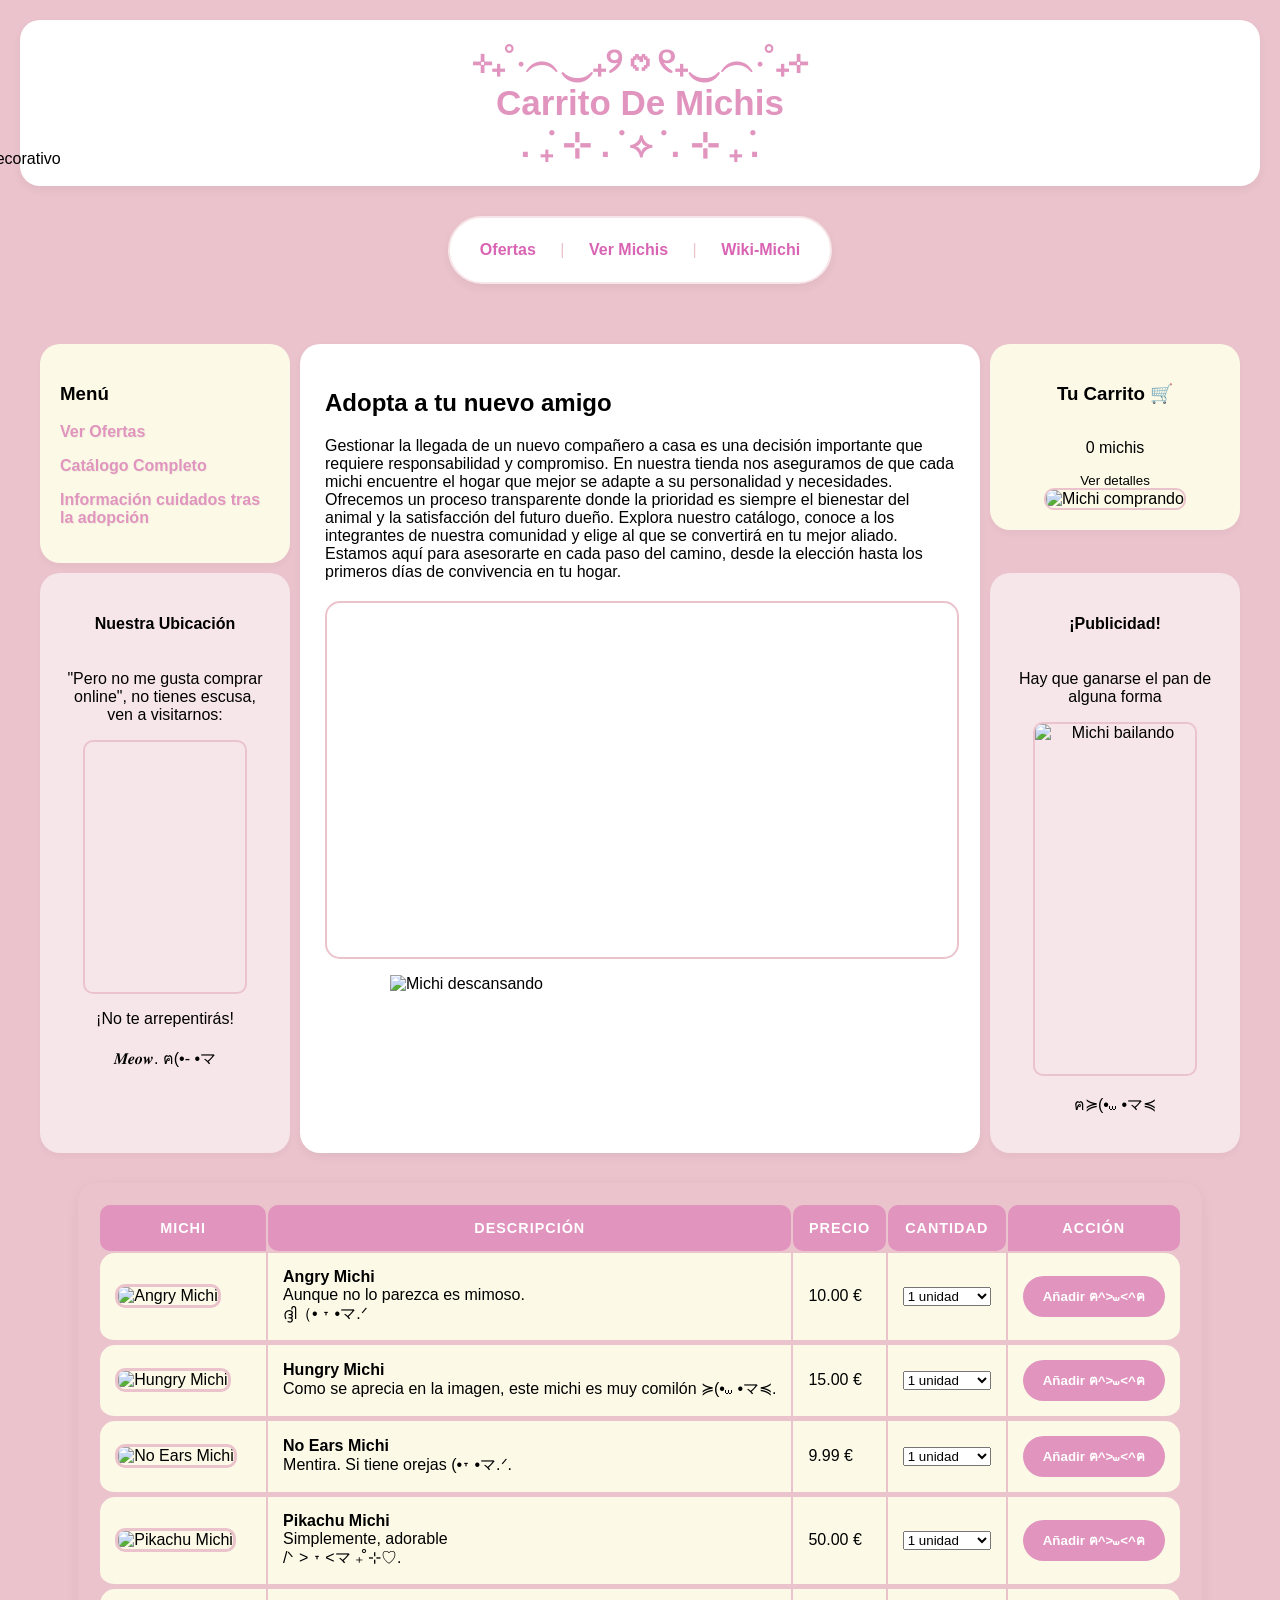
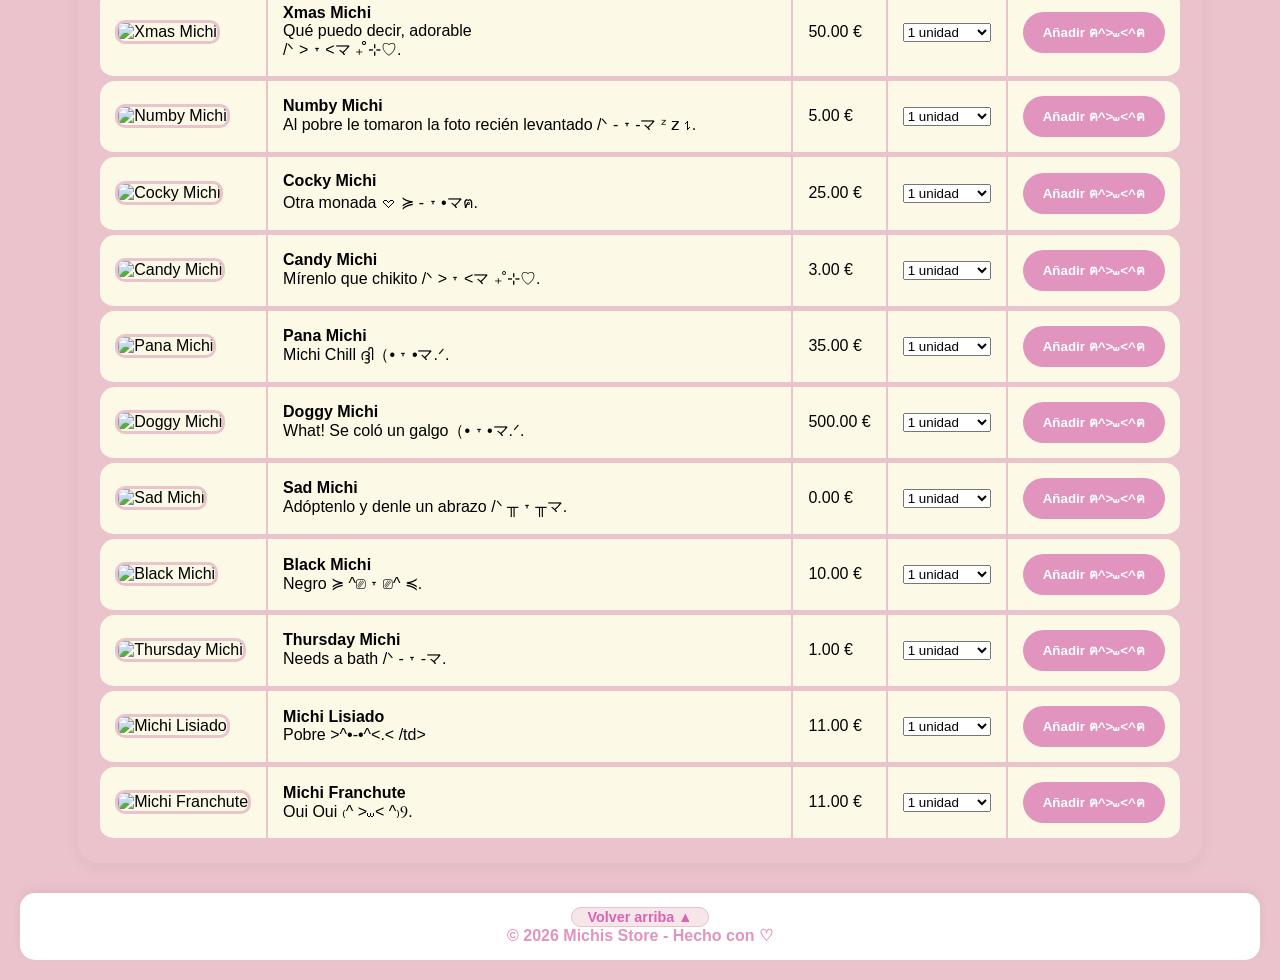
==== src/index.html @ d8b81710 "Rename webcarrito.html to index.html" ====
<!DOCTYPE html>
<html lang="es">

<head>
    <meta charset="UTF-8">
    <title>CarritosDeMichis</title>
    <meta name="viewport" content="width=device-width, initial-scale=1">
    <link rel="stylesheet" href="CarritoDeMichis.css">
    <style>
        /* Tema 4: CSS */
    </style>
    <script>/* Tema 5: JavaScript */</script>
</head>

<body>
    <!--PARA LA PÁGINA PRINCIPAL-->
    <header class="cabecera">
        <h1 class="titulo"> ⊹₊˚‧︵‿₊୨ᰔ୧₊‿︵‧˚₊⊹ <br> Carrito De Michis <br> . ݁₊ ⊹ . ݁ ⟡ ݁ . ⊹ ₊ ݁. </h1>
    </header>

    <nav>
        <a href="ofertas.html">Ofertas</a>
        <span class="separador">|</span>
        <a href="#tabla-principal">Ver Michis</a>
        <span class="separador">|</span>
        <a href="https://es.wikipedia.org/wiki/Felis_silvestris_catus" target="_blank">
            Wiki-Michi</a>
    </nav>

    <img src="https://png.pngtree.com/png-vector/20241012/ourmid/pngtree-cat-peeking-from-frame-png-image_14067902.png"
        class="michi-flotante" alt="Michi decorativo">

    <div class="rejilla-superior">
        <aside class="caja-menu">
            <h3>Menú</h3>
            <p><a href="ofertas.html" class="enlace-resaltado">Ver Ofertas</a></p>
            <p><a href="#tabla-principal" class="enlace-resaltado">Catálogo Completo</a></p>
            <p><a href="https://madridsalud.es/salud-publica/bienestar-animal/informacion-adoptante-gatos/"
                    target="_blank" class="enlace-resaltado">Información cuidados tras la adopción</a></p>
        </aside>

        <article class="caja-adopta">
            <div class="contenido-adopta">
                <h2>Adopta a tu nuevo amigo</h2>
                <p>
                    Gestionar la llegada de un nuevo compañero a casa es una decisión importante que requiere
                    responsabilidad y compromiso.
                    En nuestra tienda nos aseguramos de que cada michi encuentre el hogar que mejor se adapte a su
                    personalidad y necesidades.
                    Ofrecemos un proceso transparente donde la prioridad es siempre el bienestar del animal y la
                    satisfacción del futuro dueño.
                    Explora nuestro catálogo, conoce a los integrantes de nuestra comunidad y elige al que se convertirá
                    en tu mejor aliado.
                    Estamos aquí para asesorarte en cada paso del camino, desde la elección hasta los primeros días de
                    convivencia en tu hogar.
                </p>

                <div class="contenedor-video">
                    <iframe src="https://www.youtube.com/embed/2A2IgFQpDVg?si=oemfdvr6keQjBOUZ" title="Gatos jugando"
                        frameborder="0"
                        allow="accelerometer; autoplay; clipboard-write; encrypted-media; gyroscope; picture-in-picture; web-share"
                        referrerpolicy="strict-origin-when-cross-origin" allowfullscreen></iframe>
                </div>

                <div class="contenedor-michi-acostado">
                    <img src="https://png.pngtree.com/png-vector/20231129/ourmid/pngtree-cute-cat-lying-alone-pets-png-image_10756854.png"
                        alt="Michi descansando">
                </div>
        </article>

        <a href="compramichis.html" style="text-decoration: none; color: inherit;">
            <aside class="caja-carrito">
                <h3>Tu Carrito 🛒</h3>
                <p id="cuenta-carrito">0 michis</p> <small>Ver detalles</small>
                <img src="https://media.istockphoto.com/id/1206400189/es/foto/gato-empujando-carrito-de-la-compra.jpg?s=612x612&w=0&k=20&c=3YQA_ABlLb4FIM7Gm7XJZEhA-T1y_wYvKBQQPeADZoQ="
                        alt="Michi comprando">
            </aside>
        </a>

        <section class="caja-info">
            <h4>Nuestra Ubicación</h4>
            <p>"Pero no me gusta comprar online", no tienes escusa, ven a visitarnos: </p>
            <iframe
                src="https://www.google.com/maps/embed?pb=!1m18!1m12!1m3!1d379.7429003175021!2d-3.7063982318454887!3d40.41328962513928!2m3!1f0!2f0!3f0!3m2!1i1024!2i768!4f13.1!3m3!1m2!1s0xd42262ec8ae51bd%3A0x230a1b3f69e74cc8!2sLa%20Gatoteca!5e0!3m2!1ses!2sus!4v1774568299892!5m2!1ses!2sus"
                width="160" height="250" allowfullscreen="" loading="lazy" referrerpolicy="no-referrer-when-downgrade">
            </iframe>

            <p>¡No te arrepentirás!
                <br><br>
                𝑴𝒆𝒐𝒘. ฅ(•- •マ
                </br></br>
            </p>
        </section>

        <section class="caja-anuncio">
            <h4>¡Publicidad!</h4>
            <p>Hay que ganarse el pan de alguna forma</p>
            <img src="https://media1.tenor.com/m/RLthQ6DcOSQAAAAC/cat-dog-roblox-dance-el-gato-y-papu-perro-bailando.gif"
                alt="Michi bailando" width="160" height="350">
            <p>ฅ≽(•⩊ •マ≼</p>
        </section>
    </div>

    <!--PARA LA TABLA-->
    <section class="seccion-tabla" id="tabla-principal">
        <table class="tabla-michis">
            <thead>
                <tr>
                    <th>Michi</th>
                    <th>Descripción</th>
                    <th>Precio</th>
                    <th>Cantidad</th>
                    <th>Acción</th>
                </tr>
            </thead>
            <tbody>
                <tr>
                    <td><img src="https://i.pinimg.com/236x/98/3b/c2/983bc2b504ff8cb23dbc44b2a877e918.jpg"
                            alt="Angry Michi" width="100" height="100">
                    </td>
                    <td><strong>Angry Michi</strong><br>Aunque no lo parezca es mimoso.<br>ദ്ദി（• ˕ •マ.ᐟ</br></td>
                    <td>10.00 €</td>
                    <td>
                        <select>
                            <option>1 unidad</option>
                            <option>2 unidades</option>
                        </select>
                    </td>
                    <td>
                        <button class="boton-add" data-nombre="Angry Michi" data-precio="10.00">
                            Añadir ฅ^>⩊<^ฅ </button>
                    </td>
                </tr>
                <tr>
                    <td><img src="https://i.pinimg.com/originals/11/1b/4f/111b4f9cdb7195460508be3e330fe39b.jpg"
                            alt="Hungry Michi" width="100" height="130">
                    </td>
                    <td><strong>Hungry Michi</strong><br>Como se aprecia en la imagen, este michi es muy comilón ≽(•⩊
                        •マ≼.</td>
                    <td>15.00 €</td>
                    <td>
                        <select>
                            <option>1 unidad</option>
                            <option>2 unidades</option>
                        </select>
                    </td>
                    <td>
                        <button class="boton-add" data-nombre="Hungry Michi" data-precio="15.00">
                            Añadir ฅ^>⩊<^ฅ </button>
                    </td>
                </tr>
                <tr>
                    <td><img src="https://encrypted-tbn0.gstatic.com/images?q=tbn:ANd9GcQoLIyuHT_Jq0gELOH8_UKwtOHAL9eR6GKv5g&s"
                            alt="No Ears Michi" width="100" height="100">
                    </td>
                    <td><strong>No Ears Michi</strong><br>Mentira. Si tiene orejas (•˕ •マ.ᐟ.</td>
                    <td>9.99 €</td>
                    <td>
                        <select>
                            <option>1 unidad</option>
                            <option>2 unidades</option>
                        </select>
                    </td>
                    <td>
                        <button class="boton-add" data-nombre="No Ears Michi" data-precio="9.99">
                            Añadir ฅ^>⩊<^ฅ </button>
                    </td>
                </tr>
                <tr>
                    <td><img src="https://pbs.twimg.com/profile_images/1309180352997527553/QD6OjJQ0_400x400.jpg"
                            alt="Pikachu Michi" width="100" height="100">
                    </td>
                    <td><strong>Pikachu Michi</strong><br>Simplemente, adorable <br>/ᐠ > ˕ <マ ₊ ̊⊹♡.</br>
                    </td>
                    <td>50.00 €</td>
                    <td>
                        <select>
                            <option>1 unidad</option>
                            <option>2 unidades</option>
                        </select>
                    </td>
                    <td>
                        <button class="boton-add" data-nombre="Pikachu Michi" data-precio="50">
                            Añadir ฅ^>⩊<^ฅ </button>
                    </td>
                </tr>
                <tr>
                    <td><img src="https://encrypted-tbn0.gstatic.com/images?q=tbn:ANd9GcQtodgjB2PGW_ZLg_3a3zFk5M6eay2Ucn97Yw&s"
                            alt="Xmas Michi" width="100" height="100">
                    </td>
                    <td><strong>Xmas Michi</strong><br>Qué puedo decir, adorable <br>/ᐠ > ˕ <マ ₊ ̊⊹♡.</br>
                    </td>
                    <td>50.00 €</td>
                    <td>
                        <select>
                            <option>1 unidad</option>
                            <option>2 unidades</option>
                        </select>
                    </td>
                    <td>
                        <button class="boton-add" data-nombre="Xmas Michi" data-precio="50">
                            Añadir ฅ^>⩊<^ฅ </button>
                    </td>
                </tr>
                <tr>
                    <td><img src="https://i.scdn.co/image/ab6761610000517467ef3c7a2c31113250336971" alt="Numby Michi"
                            width="100" height="100">
                    </td>
                    <td><strong>Numby Michi</strong><br>Al pobre le tomaron la foto recién levantado /ᐠ - ˕ -マ ᶻ 𝗓 𐰁.
                    </td>
                    <td>5.00 €</td>
                    <td>
                        <select>
                            <option>1 unidad</option>
                            <option>2 unidades</option>
                        </select>
                    </td>
                    <td>
                        <button class="boton-add" data-nombre="Numby Michi" data-precio="5">
                            Añadir ฅ^>⩊<^ฅ </button>
                    </td>
                </tr>
                <tr>
                    <td><img src="https://i.pinimg.com/236x/dc/35/cc/dc35cca88be649b0016fb208d253c286.jpg"
                            alt="Cocky Michi" width="100" height="180">
                    </td>
                    <td><strong>Cocky Michi</strong><br>Otra monada 𖹭 ≽ - ˕ •マฅ.</td>
                    <td>25.00 €</td>
                    <td>
                        <select>
                            <option>1 unidad</option>
                            <option>2 unidades</option>
                        </select>
                    </td>
                    <td>
                        <button class="boton-add" data-nombre="Cocky Michi" data-precio="25">
                            Añadir ฅ^>⩊<^ฅ </button>
                    </td>
                </tr>
                <tr>
                    <td><img src="https://pbs.twimg.com/profile_images/1430706116841951242/2SqZp37r_400x400.jpg"
                            alt="Candy Michi" width="100" height="100">
                    </td>
                    <td><strong>Candy Michi</strong><br>Mírenlo que chikito /ᐠ > ˕ <マ ₊˚⊹♡.</td>
                    <td>3.00 €</td>
                    <td>
                        <select>
                            <option>1 unidad</option>
                            <option>2 unidades</option>
                        </select>
                    </td>
                    <td>
                        <button class="boton-add" data-nombre="Candy Michi" data-precio="3">
                            Añadir ฅ^>⩊<^ฅ </button>
                    </td>
                </tr>
                <tr>
                    <td><img src="https://mobbyt.com/media/gallery/1633fadc980c3ce0690739fb249b7b1e/9e59cb5b_2022-10-13-mobbyt.jpeg"
                            alt="Pana Michi" width="100" height="100">
                    </td>
                    <td><strong>Pana Michi</strong><br>Michi Chill ദ്ദി（• ˕ •マ.ᐟ.</td>
                    <td>35.00 €</td>
                    <td>
                        <select>
                            <option>1 unidad</option>
                            <option>2 unidades</option>
                        </select>
                    </td>
                    <td>
                        <button class="boton-add" data-nombre="Pana Michi" data-precio="35">
                            Añadir ฅ^>⩊<^ฅ </button>
                    </td>
                </tr>
                <tr>
                    <td><img src="https://cdn.wamiz.fr/cdn-cgi/image/format=auto,quality=80,width=1200,height=900,fit=cover/article/main-picture/601438ab1123e293197978.jpg"
                            alt="Doggy Michi" width="100" height="100">
                    </td>
                    <td><strong>Doggy Michi</strong><br>What! Se coló un galgo（• ˕ •マ.ᐟ.</td>
                    <td>500.00 €</td>
                    <td>
                        <select>
                            <option>1 unidad</option>
                            <option>2 unidades</option>
                        </select>
                    </td>
                    <td>
                        <button class="boton-add" data-nombre="Doggy Michi" data-precio="500">
                            Añadir ฅ^>⩊<^ฅ </button>
                    </td>
                </tr>
                <tr>
                    <td><img src="https://i.pinimg.com/236x/2c/ec/71/2cec71161268a2ef69288b5a4a210587.jpg"
                            alt="Sad Michi" width="100" height="100">
                    </td>
                    <td><strong>Sad Michi</strong><br>Adóptenlo y denle un abrazo /ᐠ ╥ ˕ ╥マ.</td>
                    <td>0.00 €</td>
                    <td>
                        <select>
                            <option>1 unidad</option>
                            <option>2 unidades</option>
                        </select>
                    </td>
                    <td><button class="boton-add" data-nombre="Sad Michi" data-precio="0">
                            Añadir ฅ^>⩊<^ฅ </button>
                    </td>
                </tr>
                <tr>
                    <td><img src="https://pbs.twimg.com/media/E-UpRbzWQAASHpR.jpg" alt="Black Michi" width="100"
                            height="100">
                    </td>
                    <td><strong>Black Michi</strong><br>Negro ≽ ^⎚ ˕ ⎚^ ≼.</td>
                    <td>10.00 €</td>
                    <td>
                        <select>
                            <option>1 unidad</option>
                            <option>2 unidades</option>
                        </select>
                    </td>
                    <td>
                        <button class="boton-add" data-nombre="Black Michi" data-precio="10">
                            Añadir ฅ^>⩊<^ฅ </button>
                    </td>
                </tr>
                <tr>
                    <td><img src="https://encrypted-tbn0.gstatic.com/images?q=tbn:ANd9GcR8Txk6igdop_qKeKiZPd2hgMkCVzlvecVV0g&s"
                            alt="Thursday Michi" width="100" height="100">
                    </td>
                    <td><strong>Thursday Michi</strong><br>Needs a bath /ᐠ - ˕ -マ.</td>
                    <td>1.00 €</td>
                    <td>
                        <select>
                            <option>1 unidad</option>
                            <option>2 unidades</option>
                        </select>
                    </td>
                    <td><button class="boton-add" data-nombre="Thursday Michi" data-precio="1">
                            Añadir ฅ^>⩊<^ฅ </button>
                    </td>
                </tr>
                <tr>
                    <td><img src="https://i.pinimg.com/236x/7b/8f/64/7b8f64a3fcb65ad986be19e015436136.jpg"
                            alt="Michi Lisiado" width="100" height="100">
                    </td>
                    <td><strong>Michi Lisiado</strong><br>Pobre >^•-•^<.< /td>
                    <td>11.00 €</td>
                    <td>
                        <select>
                            <option>1 unidad</option>
                            <option>2 unidades</option>
                        </select>
                    </td>
                    <td>
                        <button class="boton-add" data-nombre="Michi Lisiado" data-precio="11">
                            Añadir ฅ^>⩊<^ฅ </button>
                    </td>
                </tr>
                <tr>
                    <td><img src="https://img.wattpad.com/3c8d6b3e7ecf84405c586e27509a71f1fbaae46f/[base64]?s=fit&w=720&h=720"
                            alt="Michi Franchute" width="100" height="150">
                    </td>
                    <td><strong>Michi Franchute</strong><br>Oui Oui ₍^ >⩊< ^₎Ⳋ.</td>
                    <td>11.00 €</td>
                    <td>
                        <select>
                            <option>1 unidad</option>
                            <option>2 unidades</option>
                        </select>
                    </td>
                    <td>
                        <button class="boton-add" data-nombre="Michi Franchute" data-precio="11">
                            Añadir ฅ^>⩊<^ฅ </button>
                    </td>
                </tr>

            </tbody>
        </table>
    </section>

    <footer class="pie">
        <p><a href="#">Volver arriba ▲</a></p>
        <p>&copy; 2026 Michis Store - Hecho con ♡</p>
    </footer>

    <script src="carrito.js"></script>
</body>

</html>
---- src/CarritoDeMichis.css ----
/* 1. VARIABLES PARA COLOR*/
:root {
    --rosa-pastel: #ebc3cc;
    --amarillo-pastel: #fcfae7;
    --blanco: #ffffff;
    --rosa-enfasis: #e094be;
    --rosa-oscuro: rgb(216, 100, 179);
    --rosa-clarito: rgb(247, 230, 233);
}

/* 2. CONFIGURACIÓN DEL CUERPO (ESTRUCTURA VERTICAL) */
body {
    background-color: var(--rosa-pastel);
    margin: 0;
    padding: 20px;
    font-family: 'Quicksand', 'Segoe UI', sans-serif;
    display: flex;
    flex-direction: column;
    gap: 30px;
    /* Espaciado entre la cabecera, los bloques y la tabla */
    min-height: 100vh;
}

/* 3. CABECERA */
.cabecera {
    background-color: var(--blanco);
    border-radius: 20px;
    padding: 20px;
    text-align: center;
    box-shadow: 0 4px 10px rgba(0, 0, 0, 0.05);
}

.titulo {
    color: var(--rosa-enfasis);
    font-size: 35px;
    margin: 0;
    text-shadow: 2px 2px white;
    line-height: 1.2;
}

/* 4. ELEMENTO FLOTANTE */
.michi-flotante {
    position: fixed;
    /* Para scroll flotante */
    top: 150px;
    /* Distancia desde la parte superior */
    left: 0;
    width: 250px;
    z-index: 100;
    /* Encima de todos los elementos*/
    pointer-events: none;
    /* No clics */

    /* Valor negativo para ajustarlo más todavía */
    margin-left: -71px;
}

/* 5. REJILLA DE BLOQUES SUPERIORES */
.rejilla-superior {
    display: grid;
    grid-template-columns: 250px 1fr 250px;
    /* Dos filas: la primera de 250px (para menú/carrito) 
     y la segunda automática/flexible */
    grid-template-rows: auto auto;
    gap: 10px;
    max-width: 1200px;
    margin: 0 auto;
    width: 100%;
}

/* Bloque Adopta */
/* Estilo para el gato acostado dentro de la caja */
/* Contenedor principal de la caja */
.caja-adopta {
    position: relative;
    display: flex;
    grid-column: 2;
    flex-direction: column;
    overflow: hidden; /* Asegura que nada se salga del borde redondeado */
    padding-bottom: 0; /* Espacio para el gato al final */
    justify-content: space-between;

    grid-row: 1 / span 2;
    background-color: var(--blanco);
    border-radius: 20px;
    padding: 25px;
    box-shadow: 0 4px 10px rgba(0, 0, 0, 0.05);
}

/* El gato flexible que ocupa gran parte del ancho */
.contenedor-michi-acostado {
    width: 100%;
    display: flex;
    justify-content: center;
    /* Centra al gato */
    align-items: flex-end;
    margin-top: 10px;
}

.contenedor-michi-acostado img {
    width: 80%;
    max-width: 500px;
    height: auto;
    /* Mantiene la proporción */
    display: block;
    transition: width 0.3s ease;
    /* Efecto suave al redimensionar */
}

/* Ajuste para el vídeo responsive */
.contenedor-video {
    position: relative;
    padding-bottom: 56.25%;
    /* Relación 16:9 */
    height: 0;
    margin: 20px 0;
}

.contenedor-video iframe {
    position: absolute;
    top: 0;
    left: 0;
    width: 100%;
    height: 100%;
    border-radius: 15px;
    border: 2px solid var(--rosa-pastel);
}

/* Bloques info y anuncio */
.caja-info,
.caja-anuncio {
    background-color: var(--rosa-clarito);
    border-radius: 20px;
    padding: 20px;
    box-shadow: 0 4px 6px rgba(0, 0, 0, 0.03);
    display: flex;
    flex-direction: column;
    align-items: center;
    text-align: center;
}

/* Ajuste para el mapa y el gif */
.caja-info iframe,
.caja-anuncio img {
    border-radius: 10px;
    max-width: 100%;
    border: 2px solid var(--rosa-pastel);
}

/* Bloque Menú */
.caja-menu {
    grid-column: 1;
    grid-row: 1;
    background-color: var(--amarillo-pastel);
    border-radius: 20px;
    padding: 20px;
    box-shadow: 0 4px 6px rgba(0, 0, 0, 0.03);
}

.enlace-resaltado {
    color: var(--rosa-enfasis) !important;
    font-weight: bold;
    text-shadow: 1px 1px 1px rgba(0, 0, 0, 0.05);
}

.enlace-resaltado:hover {
    color: var(--rosa-oscuro) !important;
}

/* Bloque Carrito */
.caja-carrito {
    grid-column: 3;
    grid-row: 1 / span 2;
    background-color: var(--amarillo-pastel);
    border-radius: 20px;
    display: flex;
    flex-direction: column;
    align-items: center;
    text-align: center;
    padding: 20px;
    box-shadow: 0 4px 6px rgba(0, 0, 0, 0.03);
}

.caja-carrito img {
    border-radius: 10px;
    max-width:80%;
    border: 2px solid var(--rosa-pastel);
}

/* 6. SECCIÓN DE LA TABLA  */
.seccion-tabla {
    border-radius: 20px;
    padding: 20px;
    margin: 0 auto;
    /* Margen lateral ajuste automático */
    max-width: 90%;
    /* Asegura margen lateral del 5% a cada lado (100 - 10 = 90) */
    width: fit-content;
    /* Contenedor mide = tabla*/
    box-shadow: 0 4px 15px rgba(0, 0, 0, 0.05);

    overflow-x: auto;
    /* scroll caso movil*/
}

.tabla-michis {
    min-width: 800px;
    width: 100%;
    border-collapse: separate;
    border-spacing: 0 px;
    /* no sé si está bien (0_espacio_px) pero queda chulo*/
}

.tabla-michis th {
    background-color: var(--rosa-enfasis);
    color: white;
    padding: 15px;
    border-radius: 10px;
    text-transform: uppercase;
    font-size: 0.9em;
    letter-spacing: 1px;
}

.tabla-michis td {
    padding: 15px;
    background-color: var(--amarillo-pastel);
    border-bottom: 3px solid var(--rosa-pastel);
}

/* Redondear las esquinas de las filas */
.tabla-michis th:first-child {
    border-radius: 10px 10px 0 10px;
}

.tabla-michis th:last-child {
    border-radius: 10px 10px 10px 0;
}

.tabla-michis td:first-child {
    border-radius: 15px 0 0 15px;
}

.tabla-michis td:last-child {
    border-radius: 0 15px 15px 0;
}

/* Ajuste para imágenes de michis */
.tabla-michis img {
    border-radius: 10px;
    object-fit: cover;
    border: 3px solid var(--rosa-pastel);
}

/* Botón Añadir */
.boton-add {
    background-color: var(--rosa-enfasis);
    color: white;
    border: none;
    padding: 10px 20px;
    border-radius: 25px;
    cursor: pointer;
    font-weight: bold;
    transition: all 0.3s ease;
}

.boton-add:hover {
    background-color: var(--rosa-oscuro);
    transform: scale(1.05);
}

/* 7. PARA OFERTAS */

.rejilla-ofertas {
    /* Estrechamos los anuncios laterales a 180px y el centro crece libremente */
    grid-template-columns: 180px 1fr 180px !important; 
    max-width: 95%; /* Permitimos que la web use casi todo el ancho de la pantalla */
    gap: 15px;      /* Reducimos un poco el hueco entre columnas */
}

/* Ajustamos las imágenes de los anuncios para que no se deformen al ser más estrechos */
.rejilla-ofertas .cajas-anuncios img {
    width: 100%;
    height: auto;
}

/* Forzamos a la tabla a ocupar todo su espacio asignado */
.rejilla-ofertas .seccion-tabla {
    width: 100%;
    overflow-x: auto; /* Si aun así la pantalla es muy pequeña, saldrá un scroll interno en la tabla en lugar de romper el diseño */
}

/* Estilo para el botón de volver en la cabecera de ofertas */
.enlace-volver-tienda {
    display: inline-block;
    margin-top: 10px;
    padding: 8px 20px;
    background-color: var(--rosa-clarito);
    color: var(--rosa-oscuro);
    text-decoration: none;
    border-radius: 50px; /* Bordes redondeados tipo píldora */
    font-weight: bold;
    font-size: 0.9em;
    border: 2px solid transparent;
    transition: all 0.3s ease;
}

.enlace-volver-tienda:hover {
    background-color: var(--blanco);
    border-color: var(--rosa-pastel);
    color: var(--rosa-enfasis);
    transform: translateX(-5px); /* Pequeño movimiento a la izquierda al hacer hover */
    box-shadow: 0 4px 8px rgba(0,0,0,0.05);
}

/* 8. PARA NAVEGACIÓN Y FORMULARIOS  */

/* Enlaces generales */
a {
    text-decoration: none;
    transition: opacity 0.3s;
}

a:hover {
    opacity: 0.8;
}

/* Estilo para el botón de ir a pagar */
.boton-pago-enlace {
    display: inline-block;
    margin-top: 20px;
    text-align: center;
}

/* Contenedor del formulario */
.contenedor-formulario {
    max-width: 500px;
    margin: 0 auto;
}

.formulario-pago {
    display: flex;
    flex-direction: column;
    gap: 15px;
}

.campo {
    display: flex;
    flex-direction: column;
    text-align: left;
    gap: 5px;
}

.campo input,
.campo select {
    padding: 10px;
    border-radius: 10px;
    border: 2px solid var(--rosa-pastel);
    font-family: inherit;
}

fieldset {
    border: 2px solid var(--rosa-pastel);
    border-radius: 15px;
    margin-bottom: 20px;
    padding: 15px;
    background-color: #fffdfd;
}

legend {
    background-color: var(--rosa-enfasis);
    color: white;
    padding: 5px 15px;
    border-radius: 20px;
    font-weight: bold;
    font-size: 0.9em;
}

.opciones-radio {
    display: flex;
    gap: 15px;
    margin: 10px 0;
}

/* Botones del formulario */
input[type="submit"],
input[type="reset"] {
    font-family: inherit;
    font-size: 1em;
}

.botones-form {
    display: flex;
    gap: 10px;
    justify-content: center;
    margin-top: 10px;
}

.boton-cancelar {
    display: inline-block;
    padding: 10px 20px;
    background-color: #decadc;
    color: var(--rosa-oscuro);
    border-radius: 20px;
    font-weight: bold;
    border: none;
    cursor: pointer;
}

/* LISTA RESUMEN DEL CARRITO*/
.lista-resumen {
    list-style: none;
    padding: 0;
    line-height: 2;
}

.lista-resumen li::before {
    content: "🐾 ";
}

.michi-pago {
    display: block;
    width: 100%;
    max-width: 250px;
    height: auto;        /* Mantiene la proporción */
    margin: 10px auto;   /* La centra horizontalmente */
    filter: drop-shadow(0 4px 6px rgba(0,0,0,0.1)); /* Sombra suave */
    transition: transform 0.3s ease;
}

.michi-pago:hover {
    transform: scale(1.1) rotate(-5deg); /* Efecto giro al pasar el ratón */
}

.cajas-anuncios {
    background-color: var(--rosa-clarito);
    border-radius: 20px;
    padding: 15px;
    text-align: center;
    box-shadow: 0 4px 10px rgba(0,0,0,0.05);
    border: 2px dashed var(--rosa-pastel);
    display: flex;
    flex-direction: column;
    gap: 10px;
    font-size: 0.85em;
}

.cajas-anuncios img {
    max-width: 100%;
    border-radius: 20px;
    height: auto;
    display: block;
}

/* Contenedor estilo "Card" para el TikTok */
.michi-video-card {
    width: 100%;
    max-width: 220px; /* Tamaño ajustado al lateral */
    margin: 10px auto;
    border-radius: 25px; /* Bordes muy redondeados como en la imagen */
    overflow: hidden; /* Esto es clave para que el vídeo respete la redondez */
    box-shadow: 0 8px 15px rgba(255, 182, 193, 0.4); /* Sombra rosada suave */
    border: 3px solid rgb(227, 186, 186);
    background: white;
    height: 400px; /* Altura controlada */
    display: flex;
    justify-content: center;
}

.michi-video-card .tiktok-embed {
    margin: -10px 0 0 0 !important; /* Ajuste para centrar */
    transform: scale(1); /* Lo hacemos más pequeño */
    transform-origin: top center;
    width: 325px; /* Ancho base de TikTok antes del escalado */
}

/* 9. PARA NAVEGACIÓN (WEBS - interna externa) */
nav {
    background-color: var(--blanco);
    padding: 15px;
    border-radius: 50px;
    /* Forma de píldora */
    width: fit-content;
    margin: 0 auto 30px auto;
    box-shadow: 0 4px 10px rgba(0, 0, 0, 0.05);
    border: 2px solid var(--rosa-clarito);
}

nav a {
    color: var(--rosa-oscuro);
    font-weight: bold;
    padding: 8px 15px;
    border-radius: 20px;
    transition: all 0.3s ease;
    display: inline-block;
}

nav a:hover {
    background-color: var(--rosa-clarito);
    color: var(--rosa-enfasis);
    transform: translateY(-2px);
    opacity: 1;
    /* Sobreescribimos el opacity 0.8 general */
}

/* Estilo especial para el separador "|" */
nav span.separador {
    color: var(--rosa-pastel);
    margin: 0 5px;
}



/* 10. FOOTER  */
.pie {
    background-color: var(--blanco);
    border-radius: 15px;
    padding: 15px;
    text-align: center;
    margin-top: auto;
    /* Empuja el footer al final */
    box-shadow: 0 -4px 10px rgba(0, 0, 0, 0.05);
}

.pie p {
    margin: 0;
    color: var(--rosa-enfasis);
    font-weight: bold;
}

/* Boton "Volver arriba" */
.pie a {
    background-color: var(--rosa-clarito);
    color: var(--rosa-oscuro);
    padding: 1px 15px;
    border-radius: 15px;
    font-size: 0.9em;
    border: 1px solid var(--rosa-pastel);
}

.pie a:hover {
    background-color: var(--rosa-enfasis);
    color: white;
}
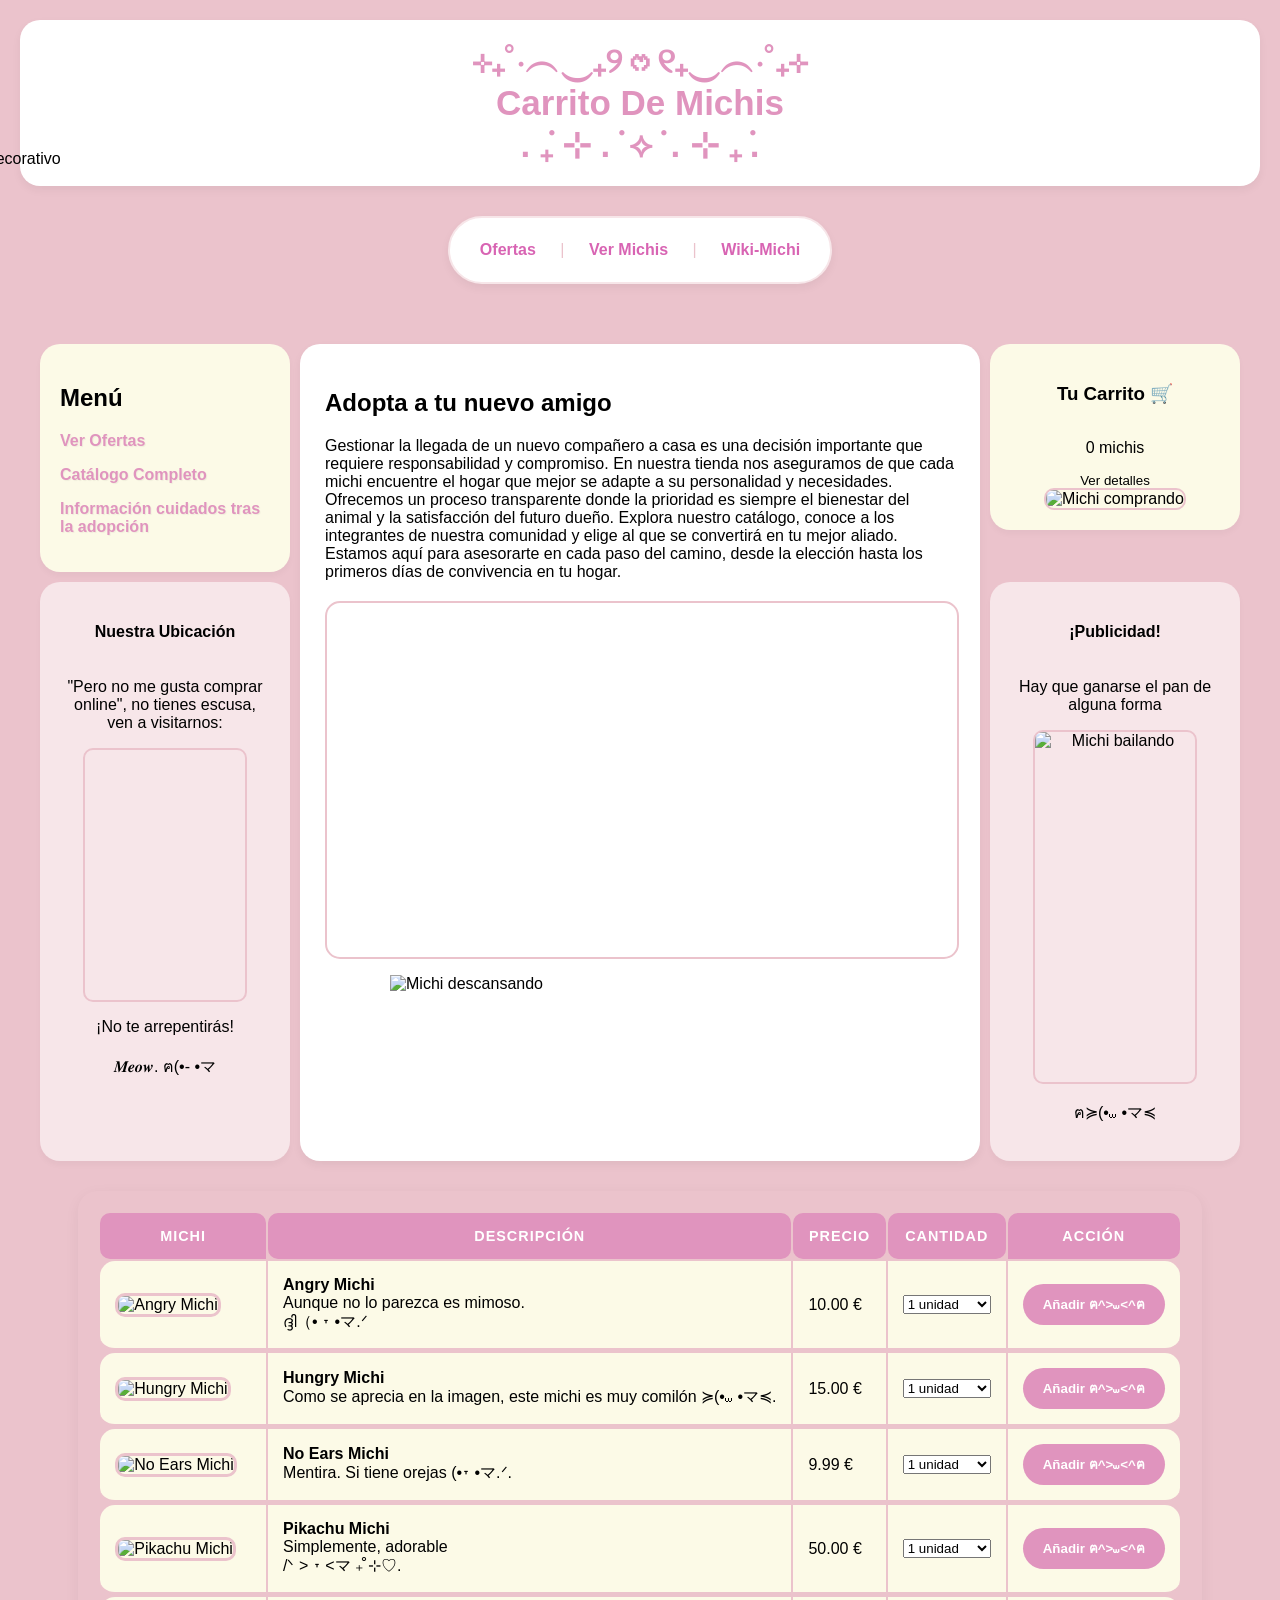
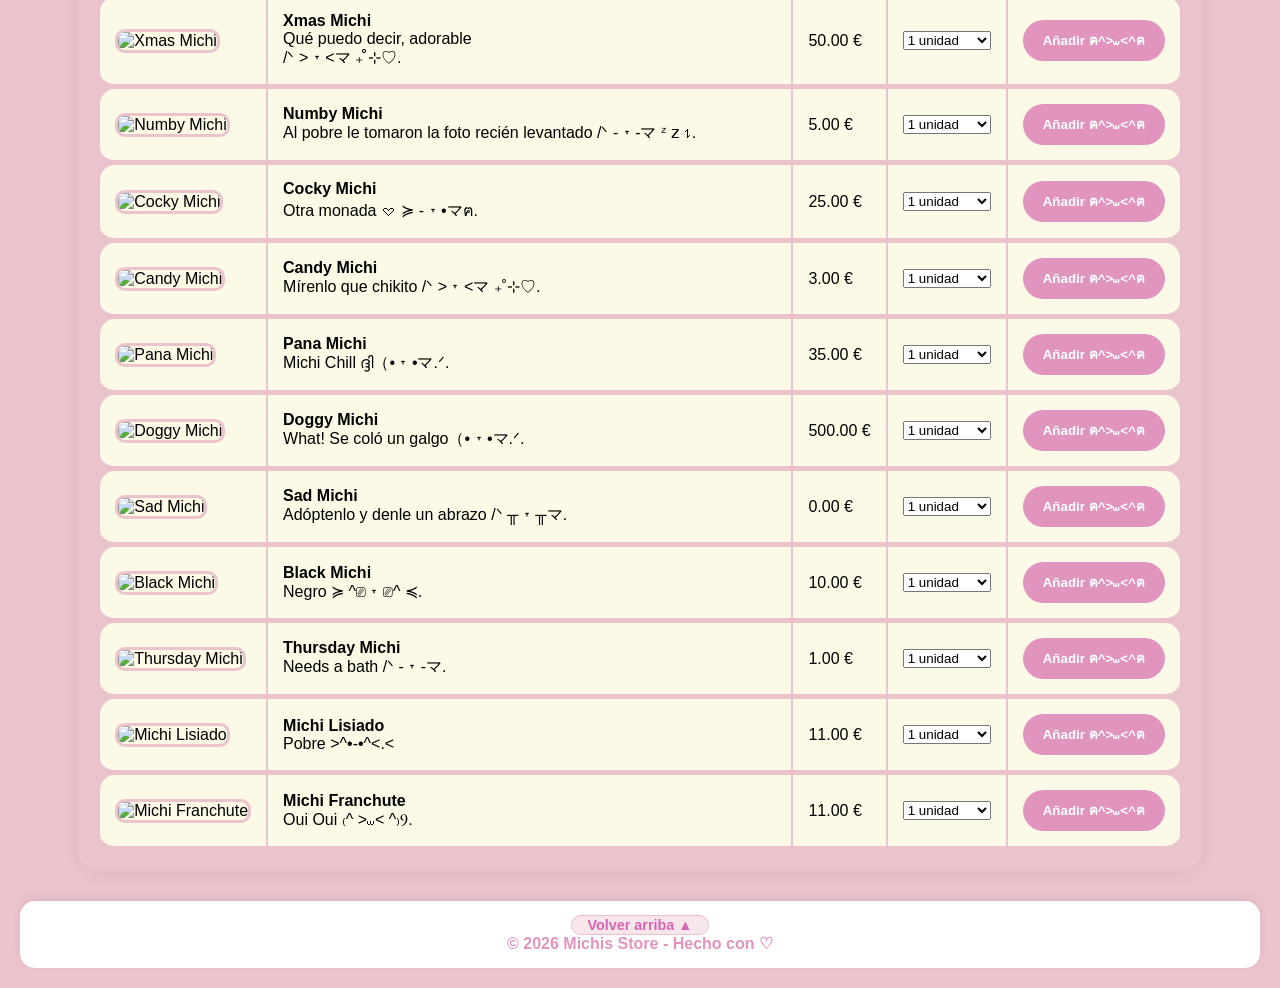
==== commit 79ab4254: "Arreglos en index y ofertas" ====
--- a/src/index.html
+++ b/src/index.html
@@ -32,7 +32,7 @@
 
     <div class="rejilla-superior">
         <aside class="caja-menu">
-            <h3>Menú</h3>
+            <h2>Menú</h2>
             <p><a href="ofertas.html" class="enlace-resaltado">Ver Ofertas</a></p>
             <p><a href="#tabla-principal" class="enlace-resaltado">Catálogo Completo</a></p>
             <p><a href="https://madridsalud.es/salud-publica/bienestar-animal/informacion-adoptante-gatos/"
@@ -66,6 +66,7 @@
                     <img src="https://png.pngtree.com/png-vector/20231129/ourmid/pngtree-cute-cat-lying-alone-pets-png-image_10756854.png"
                         alt="Michi descansando">
                 </div>
+            </div>
         </article>
 
         <a href="compramichis.html" style="text-decoration: none; color: inherit;">
@@ -73,7 +74,7 @@
                 <h3>Tu Carrito 🛒</h3>
                 <p id="cuenta-carrito">0 michis</p> <small>Ver detalles</small>
                 <img src="https://media.istockphoto.com/id/1206400189/es/foto/gato-empujando-carrito-de-la-compra.jpg?s=612x612&w=0&k=20&c=3YQA_ABlLb4FIM7Gm7XJZEhA-T1y_wYvKBQQPeADZoQ="
-                        alt="Michi comprando">
+                    alt="Michi comprando">
             </aside>
         </a>
 
@@ -88,7 +89,6 @@
             <p>¡No te arrepentirás!
                 <br><br>
                 𝑴𝒆𝒐𝒘. ฅ(•- •マ
-                </br></br>
             </p>
         </section>
 
@@ -118,7 +118,7 @@
                     <td><img src="https://i.pinimg.com/236x/98/3b/c2/983bc2b504ff8cb23dbc44b2a877e918.jpg"
                             alt="Angry Michi" width="100" height="100">
                     </td>
-                    <td><strong>Angry Michi</strong><br>Aunque no lo parezca es mimoso.<br>ദ്ദി（• ˕ •マ.ᐟ</br></td>
+                    <td><strong>Angry Michi</strong><br>Aunque no lo parezca es mimoso.<br>ദ്ദി（• ˕ •マ.ᐟ</td>
                     <td>10.00 €</td>
                     <td>
                         <select>
@@ -128,7 +128,7 @@
                     </td>
                     <td>
                         <button class="boton-add" data-nombre="Angry Michi" data-precio="10.00">
-                            Añadir ฅ^>⩊<^ฅ </button>
+                            Añadir ฅ^&gt;⩊&lt;^ฅ </button>
                     </td>
                 </tr>
                 <tr>
@@ -146,7 +146,7 @@
                     </td>
                     <td>
                         <button class="boton-add" data-nombre="Hungry Michi" data-precio="15.00">
-                            Añadir ฅ^>⩊<^ฅ </button>
+                            Añadir ฅ^&gt;⩊&lt;^ฅ </button>
                     </td>
                 </tr>
                 <tr>
@@ -163,7 +163,7 @@
                     </td>
                     <td>
                         <button class="boton-add" data-nombre="No Ears Michi" data-precio="9.99">
-                            Añadir ฅ^>⩊<^ฅ </button>
+                            Añadir ฅ^&gt;⩊&lt;^ฅ </button>
                     </td>
                 </tr>
                 <tr>
@@ -181,7 +181,7 @@
                     </td>
                     <td>
                         <button class="boton-add" data-nombre="Pikachu Michi" data-precio="50">
-                            Añadir ฅ^>⩊<^ฅ </button>
+                            Añadir ฅ^&gt;⩊&lt;^ฅ </button>
                     </td>
                 </tr>
                 <tr>
@@ -199,7 +199,7 @@
                     </td>
                     <td>
                         <button class="boton-add" data-nombre="Xmas Michi" data-precio="50">
-                            Añadir ฅ^>⩊<^ฅ </button>
+                            Añadir ฅ^&gt;⩊&lt;^ฅ </button>
                     </td>
                 </tr>
                 <tr>
@@ -217,7 +217,7 @@
                     </td>
                     <td>
                         <button class="boton-add" data-nombre="Numby Michi" data-precio="5">
-                            Añadir ฅ^>⩊<^ฅ </button>
+                            Añadir ฅ^&gt;⩊&lt;^ฅ </button>
                     </td>
                 </tr>
                 <tr>
@@ -234,7 +234,7 @@
                     </td>
                     <td>
                         <button class="boton-add" data-nombre="Cocky Michi" data-precio="25">
-                            Añadir ฅ^>⩊<^ฅ </button>
+                            Añadir ฅ^&gt;⩊&lt;^ฅ </button>
                     </td>
                 </tr>
                 <tr>
@@ -251,7 +251,7 @@
                     </td>
                     <td>
                         <button class="boton-add" data-nombre="Candy Michi" data-precio="3">
-                            Añadir ฅ^>⩊<^ฅ </button>
+                            Añadir ฅ^&gt;⩊&lt;^ฅ </button>
                     </td>
                 </tr>
                 <tr>
@@ -268,7 +268,7 @@
                     </td>
                     <td>
                         <button class="boton-add" data-nombre="Pana Michi" data-precio="35">
-                            Añadir ฅ^>⩊<^ฅ </button>
+                            Añadir ฅ^&gt;⩊&lt;^ฅ </button>
                     </td>
                 </tr>
                 <tr>
@@ -285,7 +285,7 @@
                     </td>
                     <td>
                         <button class="boton-add" data-nombre="Doggy Michi" data-precio="500">
-                            Añadir ฅ^>⩊<^ฅ </button>
+                            Añadir ฅ^&gt;⩊&lt;^ฅ </button>
                     </td>
                 </tr>
                 <tr>
@@ -301,7 +301,7 @@
                         </select>
                     </td>
                     <td><button class="boton-add" data-nombre="Sad Michi" data-precio="0">
-                            Añadir ฅ^>⩊<^ฅ </button>
+                            Añadir ฅ^&gt;⩊&lt;^ฅ </button>
                     </td>
                 </tr>
                 <tr>
@@ -318,7 +318,7 @@
                     </td>
                     <td>
                         <button class="boton-add" data-nombre="Black Michi" data-precio="10">
-                            Añadir ฅ^>⩊<^ฅ </button>
+                            Añadir ฅ^&gt;⩊&lt;^ฅ </button>
                     </td>
                 </tr>
                 <tr>
@@ -334,14 +334,14 @@
                         </select>
                     </td>
                     <td><button class="boton-add" data-nombre="Thursday Michi" data-precio="1">
-                            Añadir ฅ^>⩊<^ฅ </button>
+                            Añadir ฅ^&gt;⩊&lt;^ฅ </button>
                     </td>
                 </tr>
                 <tr>
                     <td><img src="https://i.pinimg.com/236x/7b/8f/64/7b8f64a3fcb65ad986be19e015436136.jpg"
                             alt="Michi Lisiado" width="100" height="100">
                     </td>
-                    <td><strong>Michi Lisiado</strong><br>Pobre >^•-•^<.< /td>
+                    <td><strong>Michi Lisiado</strong><br>Pobre &gt;^•-•^&lt;.&lt; </td>
                     <td>11.00 €</td>
                     <td>
                         <select>
@@ -351,7 +351,7 @@
                     </td>
                     <td>
                         <button class="boton-add" data-nombre="Michi Lisiado" data-precio="11">
-                            Añadir ฅ^>⩊<^ฅ </button>
+                            Añadir ฅ^&gt;⩊&lt;^ฅ </button>
                     </td>
                 </tr>
                 <tr>
@@ -368,7 +368,7 @@
                     </td>
                     <td>
                         <button class="boton-add" data-nombre="Michi Franchute" data-precio="11">
-                            Añadir ฅ^>⩊<^ฅ </button>
+                            Añadir ฅ^&gt;⩊&lt;^ฅ </button>
                     </td>
                 </tr>
 
@@ -384,4 +384,4 @@
     <script src="carrito.js"></script>
 </body>
 
-</html>
+</html>
